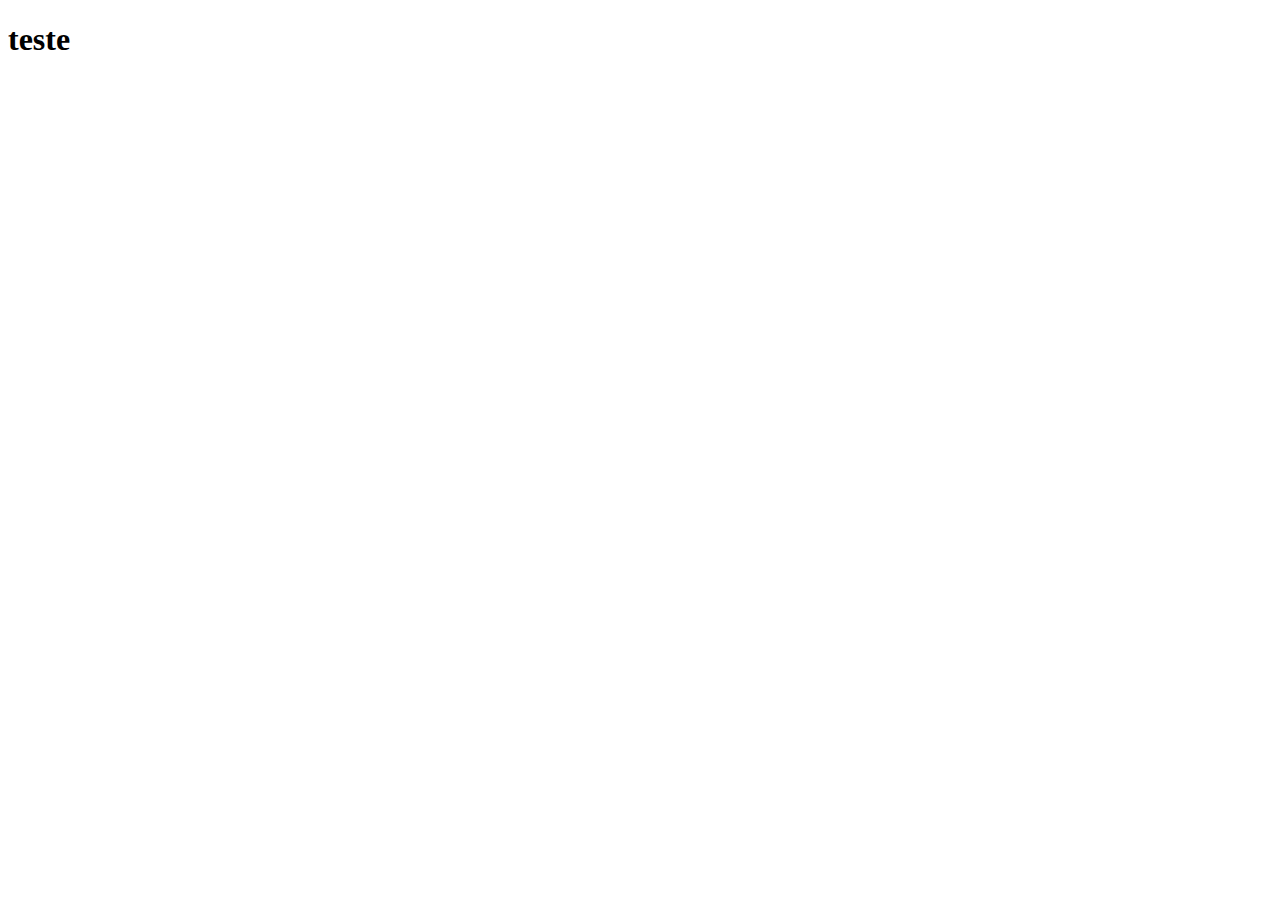
==== index.html @ 337569bd "start" ====
<!doctype html>
<html lang="en">
<head>
    <meta charset="UTF-8">
    <meta name="viewport"
          content="width=device-width, user-scalable=no, initial-scale=1.0, maximum-scale=1.0, minimum-scale=1.0">
    <meta http-equiv="X-UA-Compatible" content="ie=edge">
    <title>Main</title>
</head>
<body>
    <h1>teste</h1>
</body>
</html>
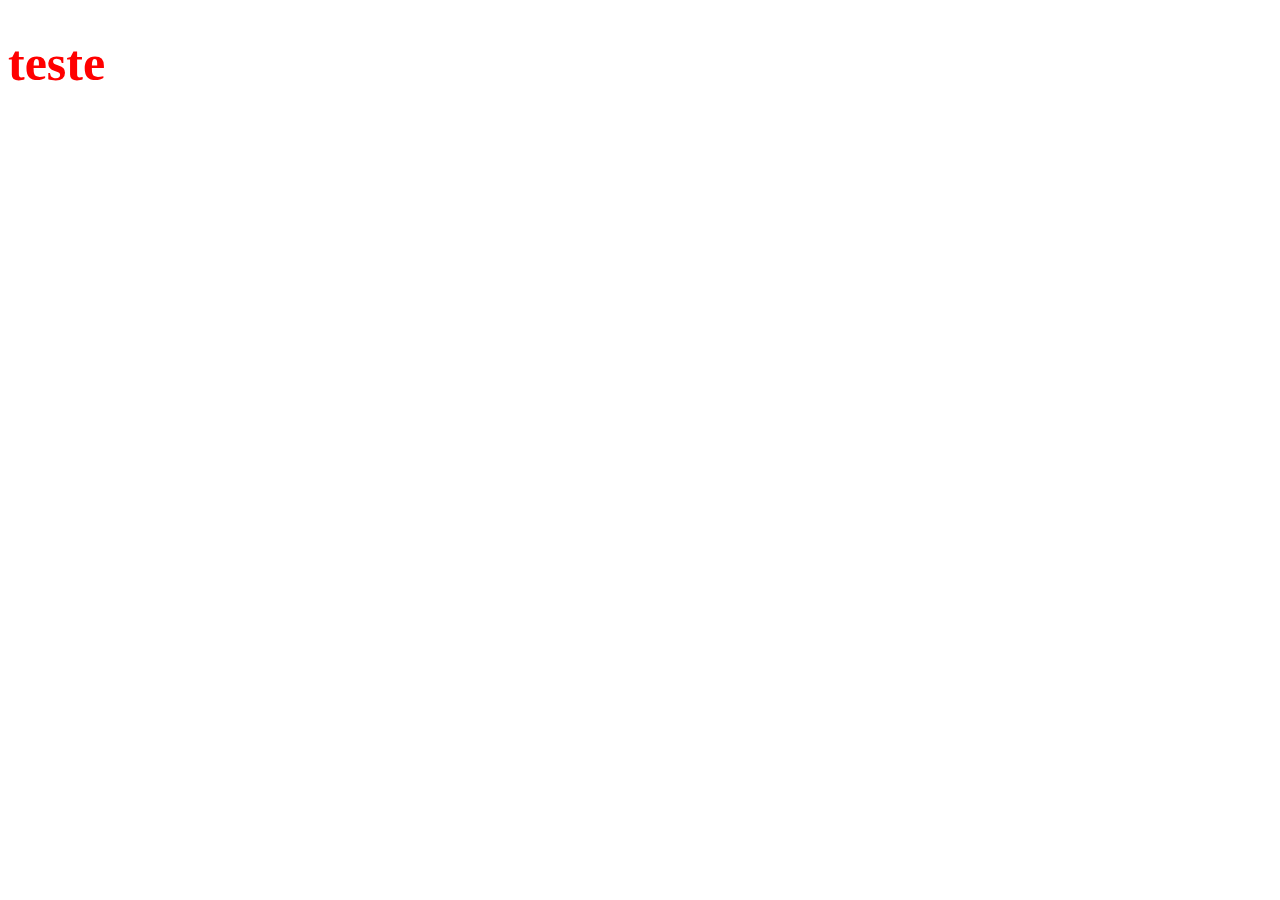
==== commit 1e2d14a9: "modificacaoBruna" ====
--- a/index.html
+++ b/index.html
@@ -1,10 +1,11 @@
 <!doctype html>
-<html lang="en">
+<html lang="pt-br">
 <head>
     <meta charset="UTF-8">
     <meta name="viewport"
           content="width=device-width, user-scalable=no, initial-scale=1.0, maximum-scale=1.0, minimum-scale=1.0">
     <meta http-equiv="X-UA-Compatible" content="ie=edge">
+    <link rel="stylesheet" href="./css/index.css">
     <title>Main</title>
 </head>
 <body>
--- a/css/index.css
+++ b/css/index.css
@@ -0,0 +1,4 @@
+h1{
+    font-size: 50px;
+    color: red;
+}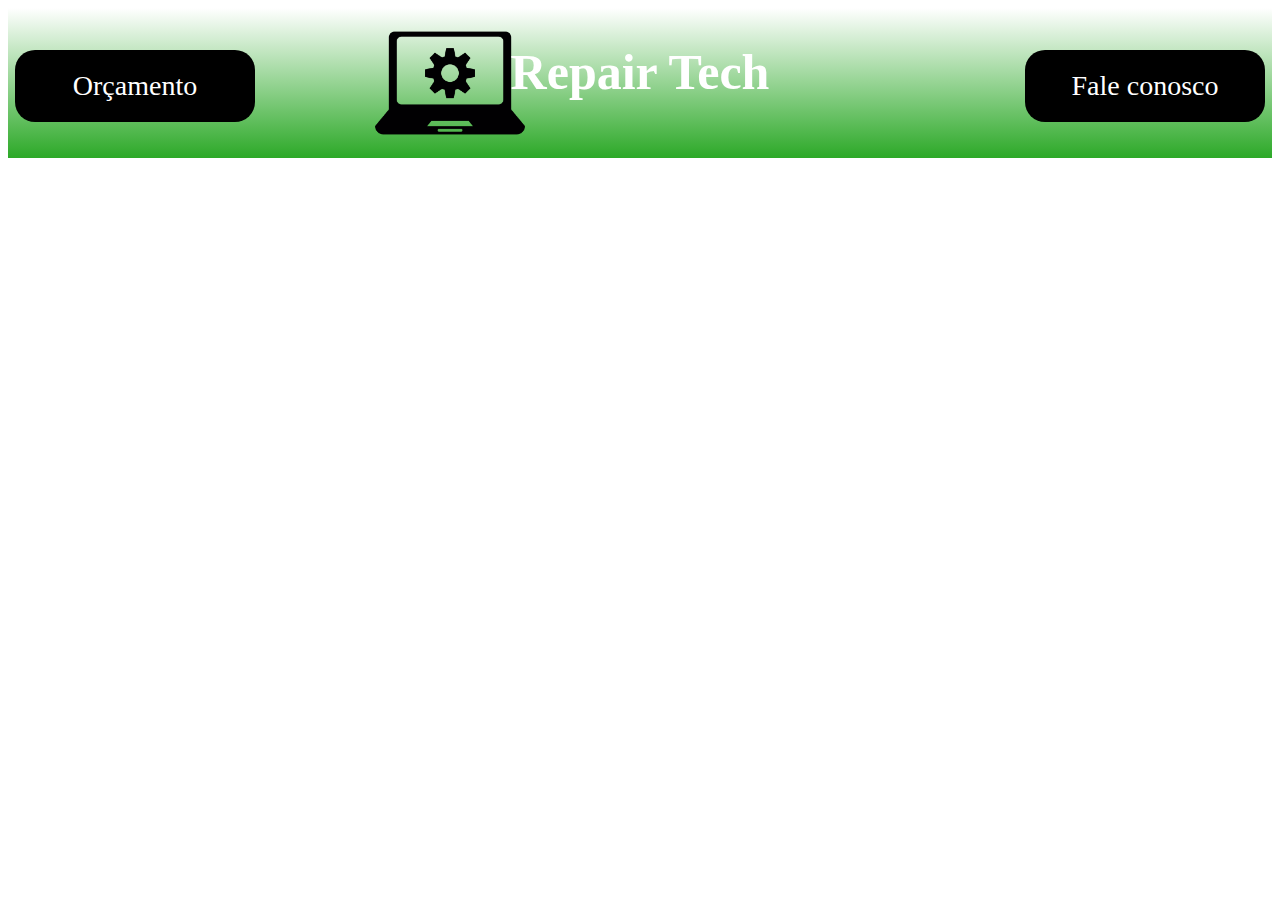
==== commit 3879c95c: "commit2" ====
--- a/index.html
+++ b/index.html
@@ -4,11 +4,29 @@
     <meta charset="UTF-8">
     <meta name="viewport"
           content="width=device-width, user-scalable=no, initial-scale=1.0, maximum-scale=1.0, minimum-scale=1.0">
-    <meta http-equiv="X-UA-Compatible" content="ie=edge">
+    <link rel="sortcut icon" href="./img/logo.png" type="image/x-icon" />
+    <link rel="stylesheet" href="./css/default.css">
+    <link rel="stylesheet" href="./css/default.css">
+    <link rel="stylesheet" href="./css/nav.css">
+    <link rel="stylesheet" href="./css/footer.css">
     <link rel="stylesheet" href="./css/index.css">
-    <title>Main</title>
+    <title>Repair Tech</title>
+
 </head>
 <body>
-    <h1>teste</h1>
+    <div class="cabecalho">
+        <a href="#" class="button-orcamento"><span>Orçamento </span></a>
+        <img src="img/logo.png" alt="logo" width="150">
+        <h1 id="nome-empresa">Repair Tech</h1>
+        <a href="#" class="button-contato"><span>Fale conosco</span></a>
+    </div>
+
+    <div class="main">
+
+    </div>
+
+    <div class="footer">
+
+    </div>
 </body>
 </html>--- a/css/nav.css
+++ b/css/nav.css
@@ -0,0 +1,74 @@
+.cabecalho{
+    background-image: linear-gradient(white, rgba(23, 160, 18, 0.911));
+    text-align: center;
+    height: 150px;
+    color: white;
+}
+
+.cabecalho a{
+    position: absolute;
+    top: 5%;
+    border-radius: 20px;
+    background-color: black;
+    border: none;
+    color: #FFFFFF;
+    text-align: center;
+    font-size: 28px;
+    padding: 20px;
+    width: 200px;
+    transition: all 0.5s;
+    cursor: pointer;
+    margin: 5px;
+}
+
+a span {
+    cursor: pointer;
+    display: inline-block;
+    position: relative;
+    transition: 0.5s;
+}
+
+a span:after {
+    content: '\00bb';
+    position: absolute;
+    opacity: 0;
+    top: 0;
+    right: -20px;
+    transition: 0.5s;
+}
+
+a:hover span {
+    padding-right: 25px;
+}
+
+a:hover span:after {
+    opacity: 1;
+    right: 0;
+}
+
+
+.cabecalho .button-orcamento{
+    left: 10px;
+}
+
+.cabecalho img{
+    position: relative;
+    right: 15%;
+}
+
+.cabecalho #nome-empresa{
+    position: absolute;
+    margin-left: auto;
+    margin-right: auto;
+    top: 1%;
+    left: 0;
+    right: 0;
+    text-align: center;
+    font-size: 50px;
+}
+
+.cabecalho .button-contato{
+    right: 10px;
+}
+
+
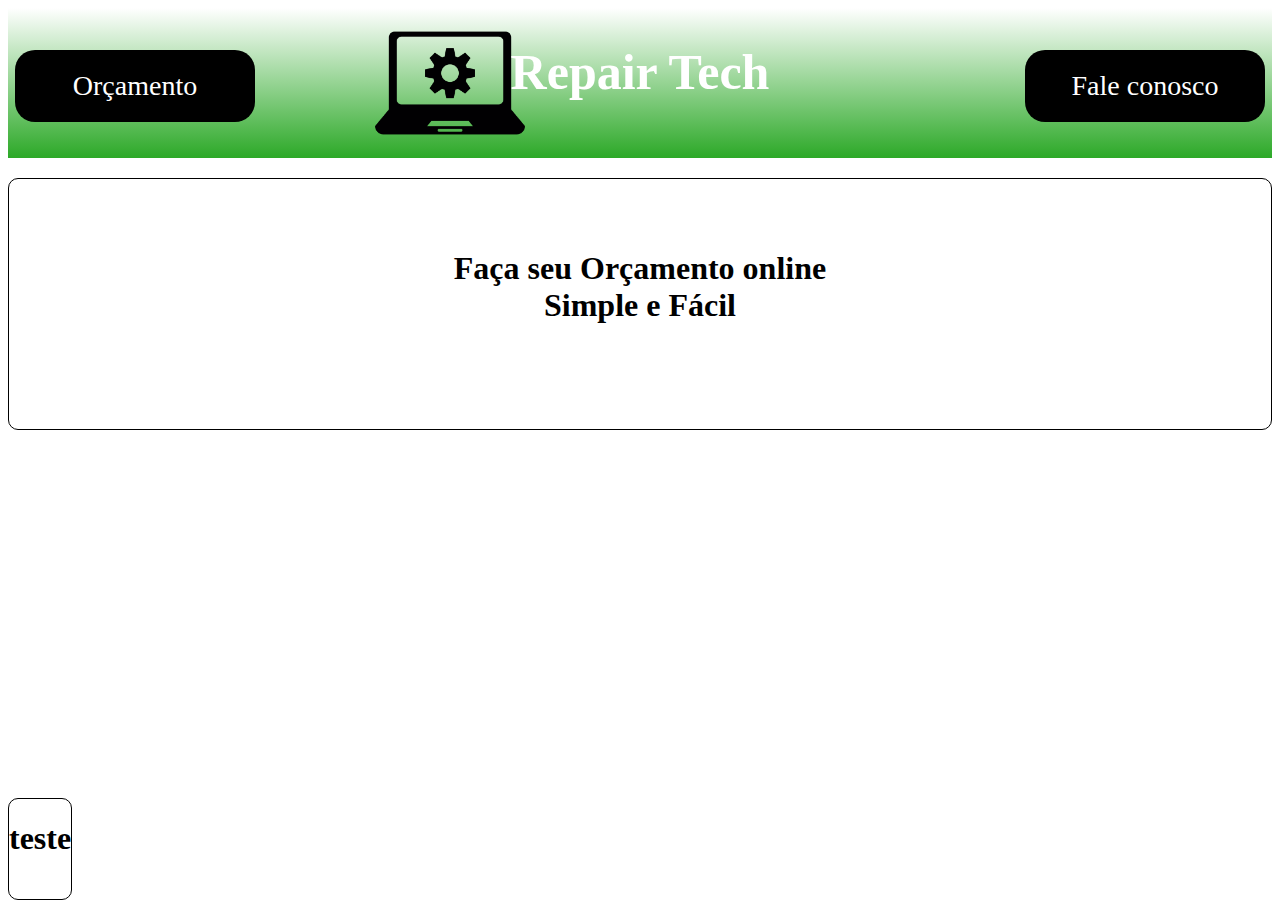
==== commit 8b2cb903: "Merge branch 'main' of github.com:Henrique-Faculdade/ProgramacaoWeb-Trabalho2" ====
--- a/index.html
+++ b/index.html
@@ -15,18 +15,20 @@
 </head>
 <body>
     <div class="cabecalho">
-        <a href="#" class="button-orcamento"><span>Orçamento </span></a>
+        <a href="formularioCelular.html" class="button-orcamento"><span>Orçamento </span></a>
         <img src="img/logo.png" alt="logo" width="150">
         <h1 id="nome-empresa">Repair Tech</h1>
         <a href="#" class="button-contato"><span>Fale conosco</span></a>
     </div>
 
     <div class="main">
-
+        <div class="message-main">
+            <h1>Faça seu Orçamento online <br> Simple e Fácil</h1>
+        </div>
     </div>
 
     <div class="footer">
-
+        <h1>teste</h1>
     </div>
 </body>
 </html>--- a/css/footer.css
+++ b/css/footer.css
@@ -0,0 +1,7 @@
+.footer{
+    position: absolute;
+    height: 100px;
+    border: 1px solid;
+    border-radius: 10px 10px 10px 10px;
+    bottom: 0;
+}--- a/css/index.css
+++ b/css/index.css
@@ -0,0 +1,13 @@
+.main .message-main{
+    position: relative;
+    margin-top: 20px;
+    height: 250px;
+    border: 1px solid;
+    border-radius: 10px 10px 10px 10px;
+}
+
+.main .message-main h1{
+    position: relative;
+    top: 20%;
+    text-align: center;
+}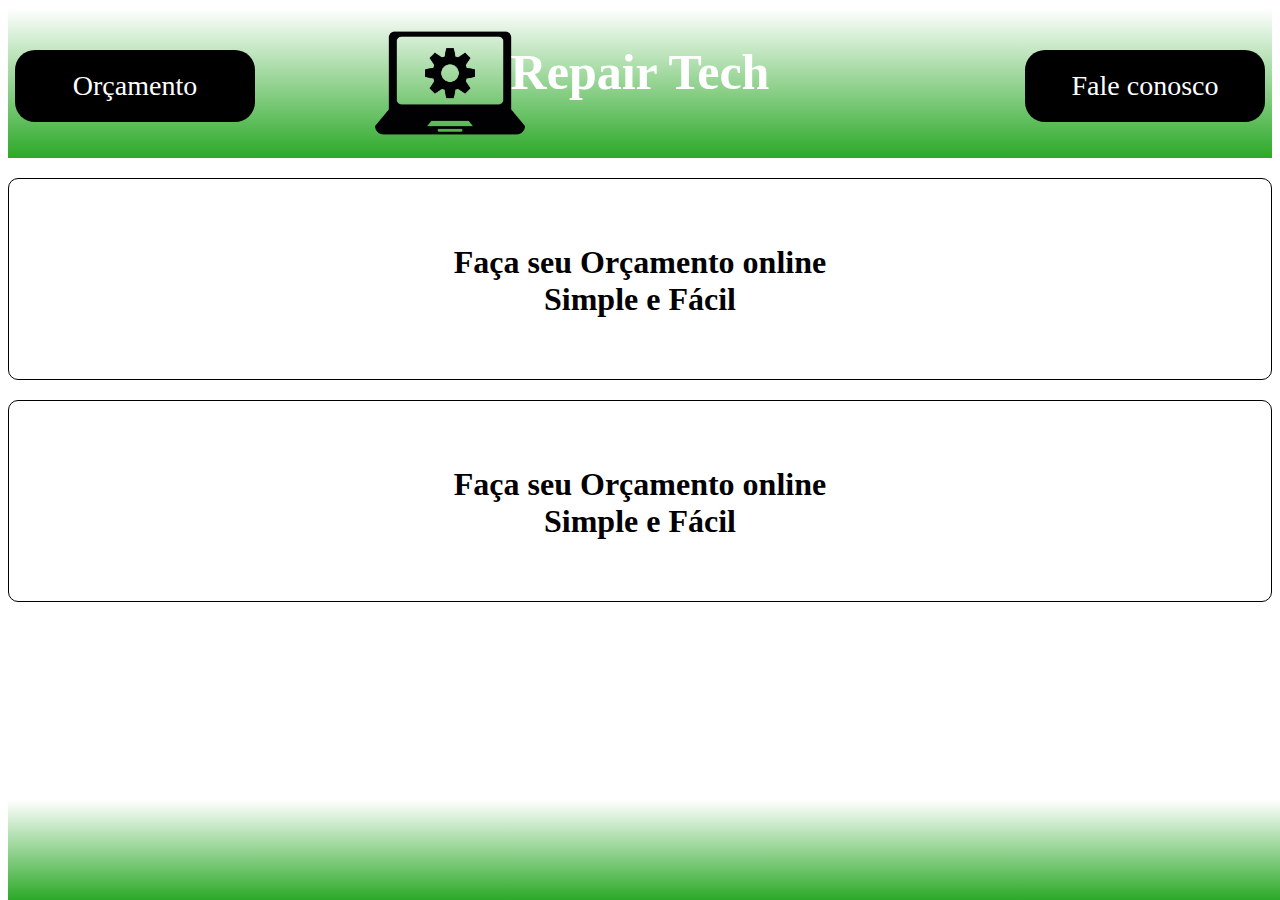
==== commit 069c897d: "dale" ====
--- a/index.html
+++ b/index.html
@@ -22,13 +22,17 @@
     </div>
 
     <div class="main">
-        <div class="message-main">
+        <div class="first-message">
+            <h1>Faça seu Orçamento online <br> Simple e Fácil</h1>
+        </div>
+
+        <div class="second-message">
             <h1>Faça seu Orçamento online <br> Simple e Fácil</h1>
         </div>
     </div>
 
     <div class="footer">
-        <h1>teste</h1>
+
     </div>
 </body>
 </html>--- a/css/footer.css
+++ b/css/footer.css
@@ -1,7 +1,7 @@
 .footer{
     position: absolute;
     height: 100px;
-    border: 1px solid;
-    border-radius: 10px 10px 10px 10px;
     bottom: 0;
+    width: 100%;
+    background-image: linear-gradient(white, rgba(23, 160, 18, 0.911));
 }--- a/css/index.css
+++ b/css/index.css
@@ -1,13 +1,27 @@
-.main .message-main{
+.main .first-message{
     position: relative;
     margin-top: 20px;
-    height: 250px;
+    height: 200px;
     border: 1px solid;
     border-radius: 10px 10px 10px 10px;
 }
 
-.main .message-main h1{
+.main .first-message h1{
     position: relative;
-    top: 20%;
+    top: 22%;
+    text-align: center;
+}
+
+.main .second-message{
+    position: relative;
+    margin-top: 20px;
+    height: 200px;
+    border: 1px solid;
+    border-radius: 10px 10px 10px 10px;
+}
+
+.main .second-message h1{
+    position: relative;
+    top: 22%;
     text-align: center;
 }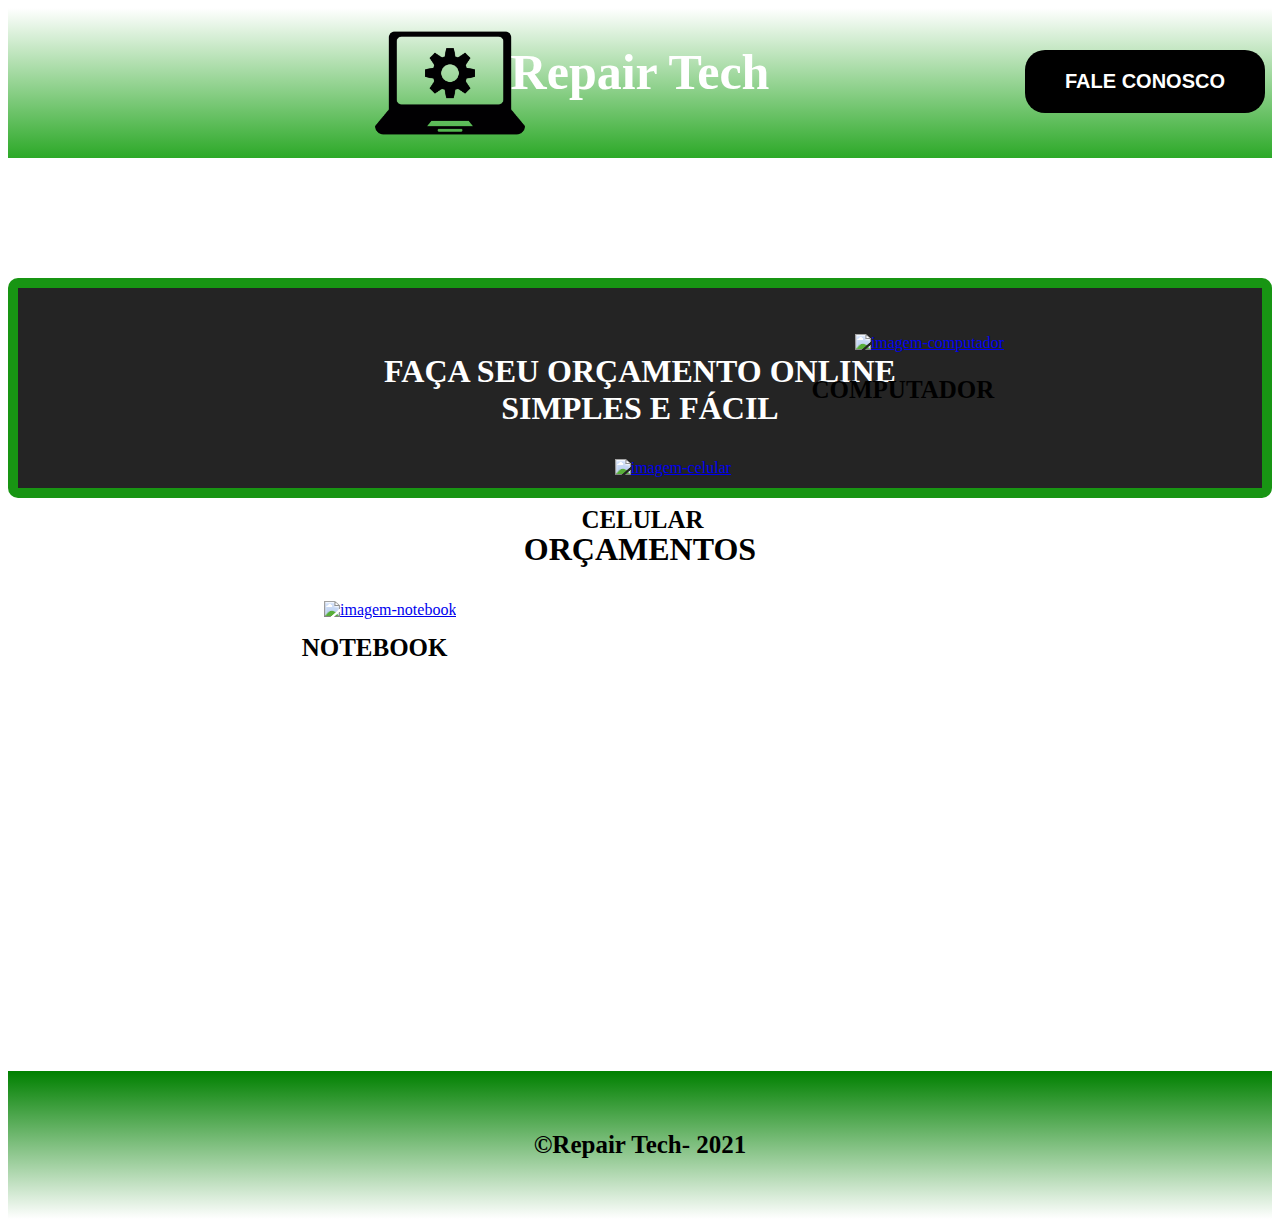
==== commit 292712cb: "top" ====
--- a/index.html
+++ b/index.html
@@ -5,7 +5,6 @@
     <meta name="viewport"
           content="width=device-width, user-scalable=no, initial-scale=1.0, maximum-scale=1.0, minimum-scale=1.0">
     <link rel="sortcut icon" href="./img/logo.png" type="image/x-icon" />
-    <link rel="stylesheet" href="./css/default.css">
     <link rel="stylesheet" href="./css/default.css">
     <link rel="stylesheet" href="./css/nav.css">
     <link rel="stylesheet" href="./css/footer.css">
@@ -15,24 +14,29 @@
 </head>
 <body>
     <div class="cabecalho">
-        <a href="formularioCelular.html" class="button-orcamento"><span>Orçamento </span></a>
         <img src="img/logo.png" alt="logo" width="150">
         <h1 id="nome-empresa">Repair Tech</h1>
-        <a href="#" class="button-contato"><span>Fale conosco</span></a>
+        <a href="faleConosco.html" class="button-contato"><span>Fale conosco</span></a>
     </div>
 
     <div class="main">
         <div class="first-message">
-            <h1>Faça seu Orçamento online <br> Simple e Fácil</h1>
+            <h1>Faça seu Orçamento online <br>Simples e Fácil</h1>
         </div>
 
-        <div class="second-message">
-            <h1>Faça seu Orçamento online <br> Simple e Fácil</h1>
+        <div class="second-orcamentos">
+            <h1>Orçamentos</h1>
+            <a href="formularioNote.html"><img src="./img/notebook.png" alt="imagem-notebook" id="imagem-notebook" height="150"></a>
+            <figcaption id="leg-notebook">Notebook</figcaption>
+            <a href="formularioCelular.html"><img src="./img/celular.png" alt="imagem-celular"  id="imagem-celular" height="140"></a>
+            <figcaption id="leg-celular">Celular</figcaption>
+            <a href="formularioComputador.html"><img src="./img/computador.png" alt="imagem-computador"  id="imagem-computador" height="140"></a>
+            <figcaption id="leg-computador">Computador</figcaption>
         </div>
     </div>
+    <footer>
+            <p>&copy;Repair Tech- 2021</p>
+    </footer>
+</body>
+</html>
 
-    <div class="footer">
-
-    </div>
-</body>
-</html>--- a/css/nav.css
+++ b/css/nav.css
@@ -3,6 +3,7 @@
     text-align: center;
     height: 150px;
     color: white;
+    
 }
 
 .cabecalho a{
@@ -49,6 +50,11 @@
 
 .cabecalho .button-orcamento{
     left: 10px;
+    font-family: "Roboto", Arial, Tahoma, sans-serif;
+    font-size: 20px;
+    text-transform: uppercase;
+    font-weight: bolder;
+
 }
 
 .cabecalho img{
@@ -56,7 +62,7 @@
     right: 15%;
 }
 
-.cabecalho #nome-empresa{
+.cabecalho #nome-empresa{/*nome da empresa*/
     position: absolute;
     margin-left: auto;
     margin-right: auto;
@@ -65,10 +71,19 @@
     right: 0;
     text-align: center;
     font-size: 50px;
+    Font-family: Calisto MT, Bookman Old Style, Bookman, Goudy Old Style, Garamond, Hoefler Text, Bitstream Charter, Georgia, serif;
+    font-weight: bolder;
+
 }
 
-.cabecalho .button-contato{
+.cabecalho .button-contato{/*fale conosco*/
+    font-family: "Roboto", Arial, Tahoma, sans-serif;
+    font-size: 20px;
+    text-transform: uppercase;
+    font-weight: bolder;
     right: 10px;
+    
+
 }
 
 
--- a/css/footer.css
+++ b/css/footer.css
@@ -1,7 +1,23 @@
-.footer{
-    position: absolute;
-    height: 100px;
-    bottom: 0;
-    width: 100%;
-    background-image: linear-gradient(white, rgba(23, 160, 18, 0.911));
+/* .footer{
+    text-align: center;
+    padding: 40px 0;
+    background-image: linear-gradient(green, rgba(255, 255, 255, 0.911));
+}
+ */
+
+/* Rodapé */
+footer {
+    text-align: center;
+    background-image: linear-gradient(green, rgba(255, 255, 255, 0.911));
+    padding: 50px;
+    margin-top: 20%;
+}
+footer p {
+    color: rgb(0, 0, 0);
+    font-size: 25px;
+    margin-top: 10px;
+    margin-bottom: 10px;
+    font-weight: bolder;
+    Font-family: Calisto MT, Bookman Old Style, Bookman, Goudy Old Style, Garamond, Hoefler Text, Bitstream Charter, Georgia, serif;
+
 }--- a/css/index.css
+++ b/css/index.css
@@ -1,27 +1,98 @@
 .main .first-message{
     position: relative;
-    margin-top: 20px;
+    margin-top: 120px;
     height: 200px;
-    border: 1px solid;
+    border: 10px solid;
     border-radius: 10px 10px 10px 10px;
+    background-color:#000000db;
+    color: white;
+    border-color: rgba(23, 160, 18, 0.911);
+    text-transform: uppercase;
+    bottom: 8%;
 }
 
 .main .first-message h1{
     position: relative;
     top: 22%;
     text-align: center;
+    Font-family: Georgia, Times, Times New Roman, serif;
 }
 
-.main .second-message{
+.main .second-orcamentos{
     position: relative;
-    margin-top: 20px;
-    height: 200px;
-    border: 1px solid;
-    border-radius: 10px 10px 10px 10px;
+    margin-top: 70px;
+    height: 250px;
+    border-color: rgba(23, 160, 18, 0.911);
+    border-radius: 10px 10px 10px 10px;  
 }
 
-.main .second-message h1{
+.main .second-orcamentos h1{
     position: relative;
-    top: 22%;
+    bottom: 15%;
     text-align: center;
-}+    text-transform: uppercase;
+    Font-family: Georgia, Times, Times New Roman, serif;
+}
+
+figure {
+    border: 1px #cccccc solid;
+    padding: 4px;
+    margin: auto;
+}
+
+#leg-notebook {
+    position: relative;
+    bottom: 5%;
+    right: 21%;
+    color: black;
+    padding: 2px;
+    text-align: center;
+    font-size: 25px;
+    text-transform: uppercase;
+    font-family: Calisto MT, Bookman Old Style, Bookman, Goudy Old Style, Garamond, Hoefler Text, Bitstream Charter, Georgia, serif;
+    font-weight: bolder;
+}
+
+#leg-celular {
+    position: relative;
+    bottom: 76%;
+    left: 0.2%;
+    color: black;
+    padding: 2px;
+    text-align: center;
+    font-size: 25px;
+    text-transform: uppercase;
+    font-family: Calisto MT, Bookman Old Style, Bookman, Goudy Old Style, Garamond, Hoefler Text, Bitstream Charter, Georgia, serif;
+    font-weight: bolder;  
+}
+#leg-computador {
+    position: relative;
+    bottom: 148%;
+    left: 20.8%;
+    color: black;
+    padding: 2px;
+    text-align: center;
+    font-size: 25px;
+    text-transform: uppercase;
+    font-family: Calisto MT, Bookman Old Style, Bookman, Goudy Old Style, Garamond, Hoefler Text, Bitstream Charter, Georgia, serif;
+    font-weight: bolder;
+}
+.main .second-orcamentos #imagem-celular{
+    position:relative;
+    margin: 0;
+    bottom: 87%;
+    left: 48%;
+}
+
+.main .second-orcamentos #imagem-computador{
+    position:relative;
+    margin: 0;
+    bottom: 157%;
+    left:67%;
+}
+.main .second-orcamentos #imagem-notebook{
+    position:relative;
+    margin: 0;
+    bottom: 10%;
+    left: 25%;
+}
